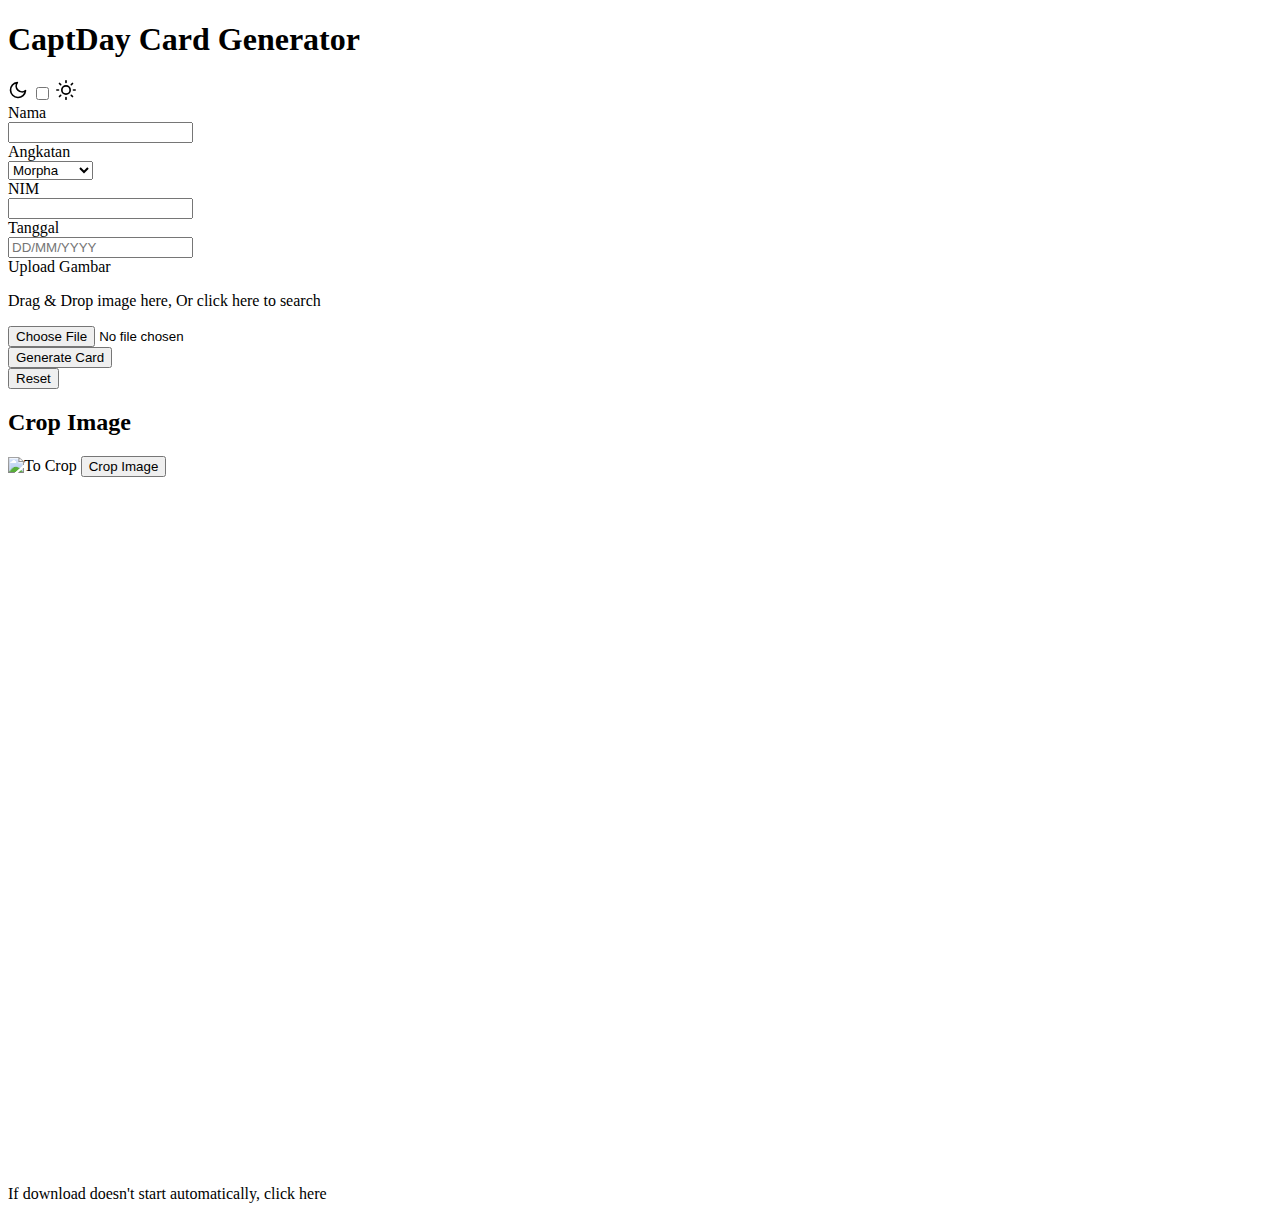
==== captday.html @ ca506af5 "update ui" ====
<!DOCTYPE html>
<html lang="en">
<head>
  <meta charset="UTF-8">
  <meta name="viewport" content="width=device-width, initial-scale=1.0">
  <title>Birthday Card Generator</title>
  <link href="https://cdnjs.cloudflare.com/ajax/libs/tailwindcss/2.2.19/tailwind.min.css" rel="stylesheet">
  <link rel="stylesheet" href="https://cdnjs.cloudflare.com/ajax/libs/cropperjs/1.5.12/cropper.min.css">
  <link rel="stylesheet" href="https://cdn.jsdelivr.net/npm/flatpickr/dist/flatpickr.min.css">
  <link
  href="https://fonts.googleapis.com/css2?family=Public+Sans:ital,wght@0,100..900;1,100..900&display=swap"
  rel="stylesheet"
  />
  <link
  href="https://cdn.jsdelivr.net/npm/daisyui@4.12.2/dist/full.min.css"
  rel="stylesheet"
  type="text/css"
/>
<script src="https://cdn.tailwindcss.com"></script>
</head>
<body class="bg-base-200 flex items-center justify-center h-screen">
  <div class="container mx-auto flex">
    <div class="left w-1/2 p-4  bg-base-100 rounded-lg shadow-lg p-6  card">
      <h1 class="text-3xl font-bold mb-6">CaptDay Card Generator</h1>
      <label class="flex cursor-pointer gap-2">
        <svg xmlns="http://www.w3.org/2000/svg" width="20" height="20" viewBox="0 0 24 24" fill="none" stroke="currentColor" stroke-width="2" stroke-linecap="round" stroke-linejoin="round"><path d="M21 12.79A9 9 0 1 1 11.21 3 7 7 0 0 0 21 12.79z"></path></svg>
        <input type="checkbox" value="light" class="toggle theme-controller"/>
        <svg xmlns="http://www.w3.org/2000/svg" width="20" height="20" viewBox="0 0 24 24" fill="none" stroke="currentColor" stroke-width="2" stroke-linecap="round" stroke-linejoin="round"><circle cx="12" cy="12" r="5"/><path d="M12 1v2M12 21v2M4.2 4.2l1.4 1.4M18.4 18.4l1.4 1.4M1 12h2M21 12h2M4.2 19.8l1.4-1.4M18.4 5.6l1.4-1.4"/></svg>
      </label>
      <form id="cardForm" class="grid grid-cols-2 gap-4 pt-4">
        <div>
          <div class="label">
            <span class="label-text">Nama</span>
          </div>
          <input type="text" id="name" name="name" class="input input-bordered w-full" required>
        </div>
        <div>
          <div class="label">
            <span class="label-text">Angkatan</span>
          </div>
          <select id="angkatan" name="angkatan" class="select select-bordered w-full" required>
            <option value="Morpha">Morpha</option>
            <option value="Nasatya">Nasatya</option>
            <option value="Nawasena">Nawasena</option>
          </select>
        </div>
        <div>
          <div class="label">
            <span class="label-text">NIM</span>
          </div>
          <input type="text" id="nim" name="nim" class="input input-bordered w-full" required>
        </div>
        <div>
          <div class="label">
            <span class="label-text">Tanggal</span>
          </div>
          <input type="text" id="date" name="date" placeholder="DD/MM/YYYY" class="input input-bordered w-full" required>
        </div>
        <div class="col-span-2">
          <div class="label">
            <span class="label-text">Upload Gambar</span>
          </div>
          <div id="dropArea" class="border-2 border-dashed border-gray-500 p-12 rounded flex items-center justify-center text-gray-500 cursor-pointer">
            <p>Drag & Drop image here, Or click here to search</p>
            <input type="file" id="upload" accept="image/*" class="hidden" required>
          </div>
        </div>
        <div class="col-span-2">
          <button type="submit" class="btn btn-wide btn-primary w-full">Generate Card</button>
        </div>
      </form>
      <button id="resetButton" class="btn btn-wide btn-error btn-outline w-full mt-3 hidden">Reset</button>
    </div>

    <div class="right w-1/2 p-4 flex justify-center">

      
      <div id="cropContainer" class="hidden">
        <h2 class="text-2xl font-bold mb-4">Crop Image</h2>
        <img id="imageToCrop" src="" alt="To Crop" class="max-w-full max-h-60 mx-auto">
        <button id="cropButton" class="my-2 btn btn-primary w-full">Crop Image</button>
      </div>
      <div>
        <canvas id="birthdayCard" width="1080" height="1920" class="hidden" style="width: 387px; height: 688px;"></canvas>
        <p id="download" class="mt-4 hidden"> If download doesn't start automatically, click <a id="downloadButton"  class="underline bold">here</a> </p>
      </div>
    </div>
  </div>
  <script src="https://cdnjs.cloudflare.com/ajax/libs/cropperjs/1.5.12/cropper.min.js"></script>
  <script src="https://cdn.jsdelivr.net/npm/flatpickr"></script>
  <script src="scripts.js"></script>
</body>
</html>
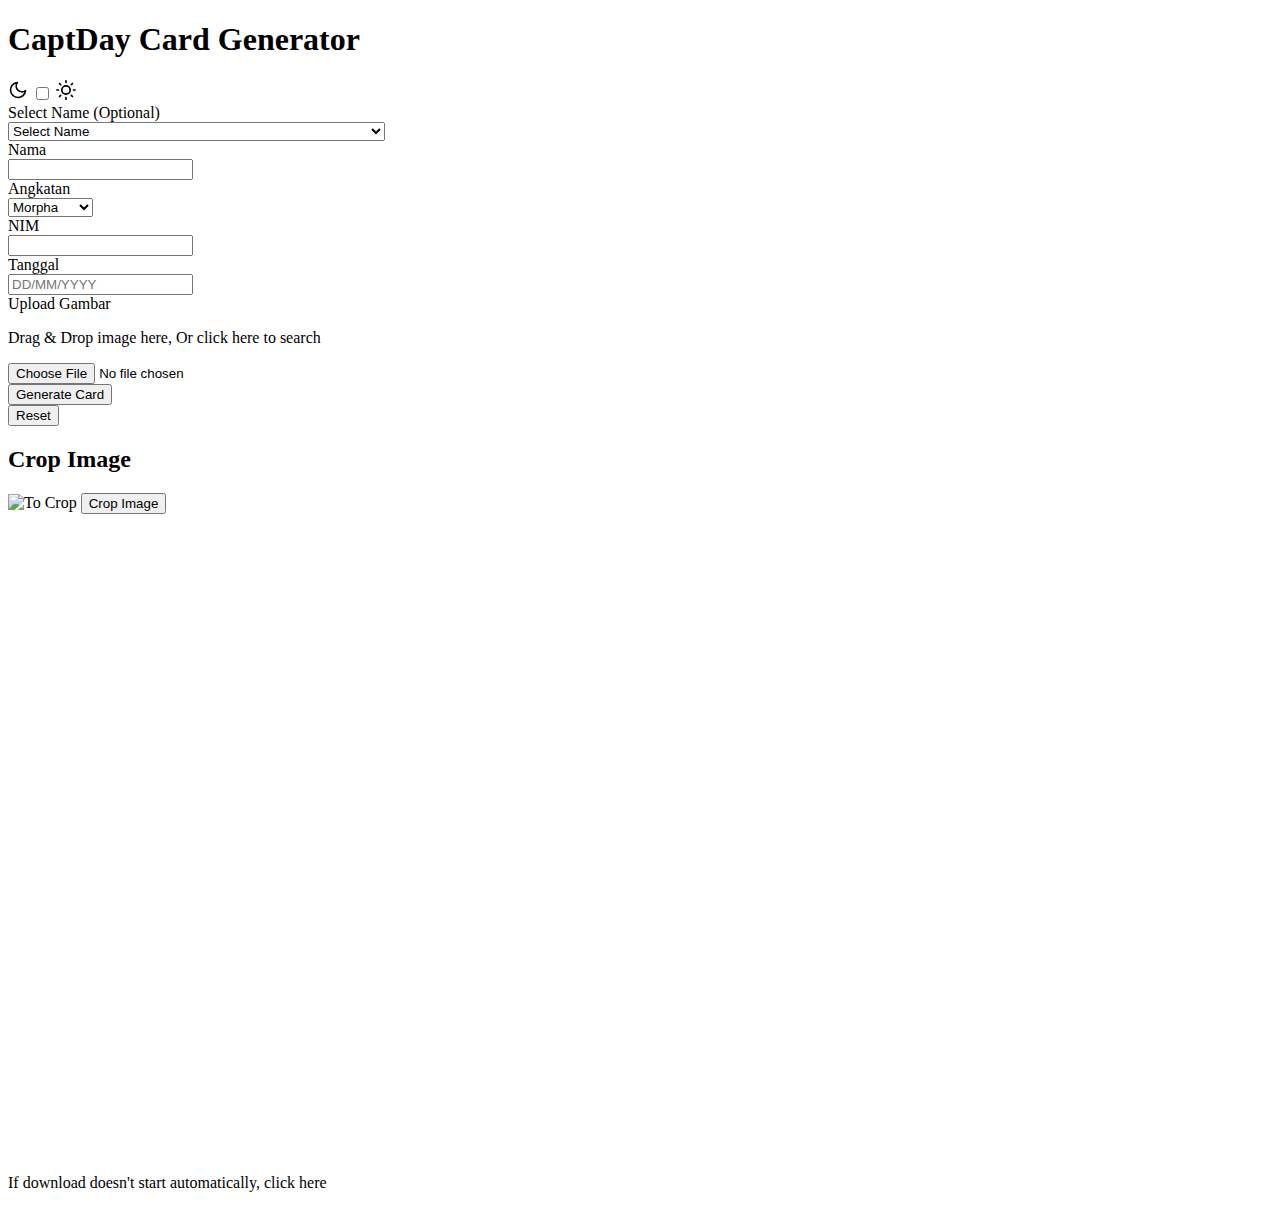
==== commit 1954f2b4: "finder feature" ====
--- a/captday.html
+++ b/captday.html
@@ -8,19 +8,19 @@
   <link rel="stylesheet" href="https://cdnjs.cloudflare.com/ajax/libs/cropperjs/1.5.12/cropper.min.css">
   <link rel="stylesheet" href="https://cdn.jsdelivr.net/npm/flatpickr/dist/flatpickr.min.css">
   <link
-  href="https://fonts.googleapis.com/css2?family=Public+Sans:ital,wght@0,100..900;1,100..900&display=swap"
-  rel="stylesheet"
+    href="https://fonts.googleapis.com/css2?family=Public+Sans:ital,wght@0,100..900;1,100..900&display=swap"
+    rel="stylesheet"
   />
   <link
-  href="https://cdn.jsdelivr.net/npm/daisyui@4.12.2/dist/full.min.css"
-  rel="stylesheet"
-  type="text/css"
-/>
-<script src="https://cdn.tailwindcss.com"></script>
+    href="https://cdn.jsdelivr.net/npm/daisyui@4.12.2/dist/full.min.css"
+    rel="stylesheet"
+    type="text/css"
+  />
+  <script src="https://cdn.tailwindcss.com"></script>
 </head>
 <body class="bg-base-200 flex items-center justify-center h-screen">
   <div class="container mx-auto flex">
-    <div class="left w-1/2 p-4  bg-base-100 rounded-lg shadow-lg p-6  card">
+    <div class="left w-1/2 p-4 bg-base-100 rounded-lg shadow-lg p-6 card">
       <h1 class="text-3xl font-bold mb-6">CaptDay Card Generator</h1>
       <label class="flex cursor-pointer gap-2">
         <svg xmlns="http://www.w3.org/2000/svg" width="20" height="20" viewBox="0 0 24 24" fill="none" stroke="currentColor" stroke-width="2" stroke-linecap="round" stroke-linejoin="round"><path d="M21 12.79A9 9 0 1 1 11.21 3 7 7 0 0 0 21 12.79z"></path></svg>
@@ -28,6 +28,15 @@
         <svg xmlns="http://www.w3.org/2000/svg" width="20" height="20" viewBox="0 0 24 24" fill="none" stroke="currentColor" stroke-width="2" stroke-linecap="round" stroke-linejoin="round"><circle cx="12" cy="12" r="5"/><path d="M12 1v2M12 21v2M4.2 4.2l1.4 1.4M18.4 18.4l1.4 1.4M1 12h2M21 12h2M4.2 19.8l1.4-1.4M18.4 5.6l1.4-1.4"/></svg>
       </label>
       <form id="cardForm" class="grid grid-cols-2 gap-4 pt-4">
+        <div class="col-span-2">
+          <div class="label">
+            <span class="label-text">Select Name (Optional)</span>
+          </div>
+          <select id="selectName" class="select select-bordered w-full">
+            <option value="">Select Name</option>
+            <!-- Options will be populated dynamically -->
+          </select>
+        </div>
         <div>
           <div class="label">
             <span class="label-text">Nama</span>
@@ -61,7 +70,7 @@
             <span class="label-text">Upload Gambar</span>
           </div>
           <div id="dropArea" class="border-2 border-dashed border-gray-500 p-12 rounded flex items-center justify-center text-gray-500 cursor-pointer">
-            <p>Drag & Drop image here, Or click here to search</p>
+            <p id="dropAreaText">Drag & Drop image here, Or click here to search</p>
             <input type="file" id="upload" accept="image/*" class="hidden" required>
           </div>
         </div>
@@ -73,16 +82,14 @@
     </div>
 
     <div class="right w-1/2 p-4 flex justify-center">
-
-      
       <div id="cropContainer" class="hidden">
         <h2 class="text-2xl font-bold mb-4">Crop Image</h2>
         <img id="imageToCrop" src="" alt="To Crop" class="max-w-full max-h-60 mx-auto">
         <button id="cropButton" class="my-2 btn btn-primary w-full">Crop Image</button>
       </div>
       <div>
-        <canvas id="birthdayCard" width="1080" height="1920" class="hidden" style="width: 387px; height: 688px;"></canvas>
-        <p id="download" class="mt-4 hidden"> If download doesn't start automatically, click <a id="downloadButton"  class="underline bold">here</a> </p>
+        <canvas id="birthdayCard" width="1080" height="1920" class="hidden" style="width: 360px; height: 640px;"></canvas>
+        <p id="download" class="mt-4 hidden"> If download doesn't start automatically, click <a id="downloadButton" class="underline bold">here</a> </p>
       </div>
     </div>
   </div>
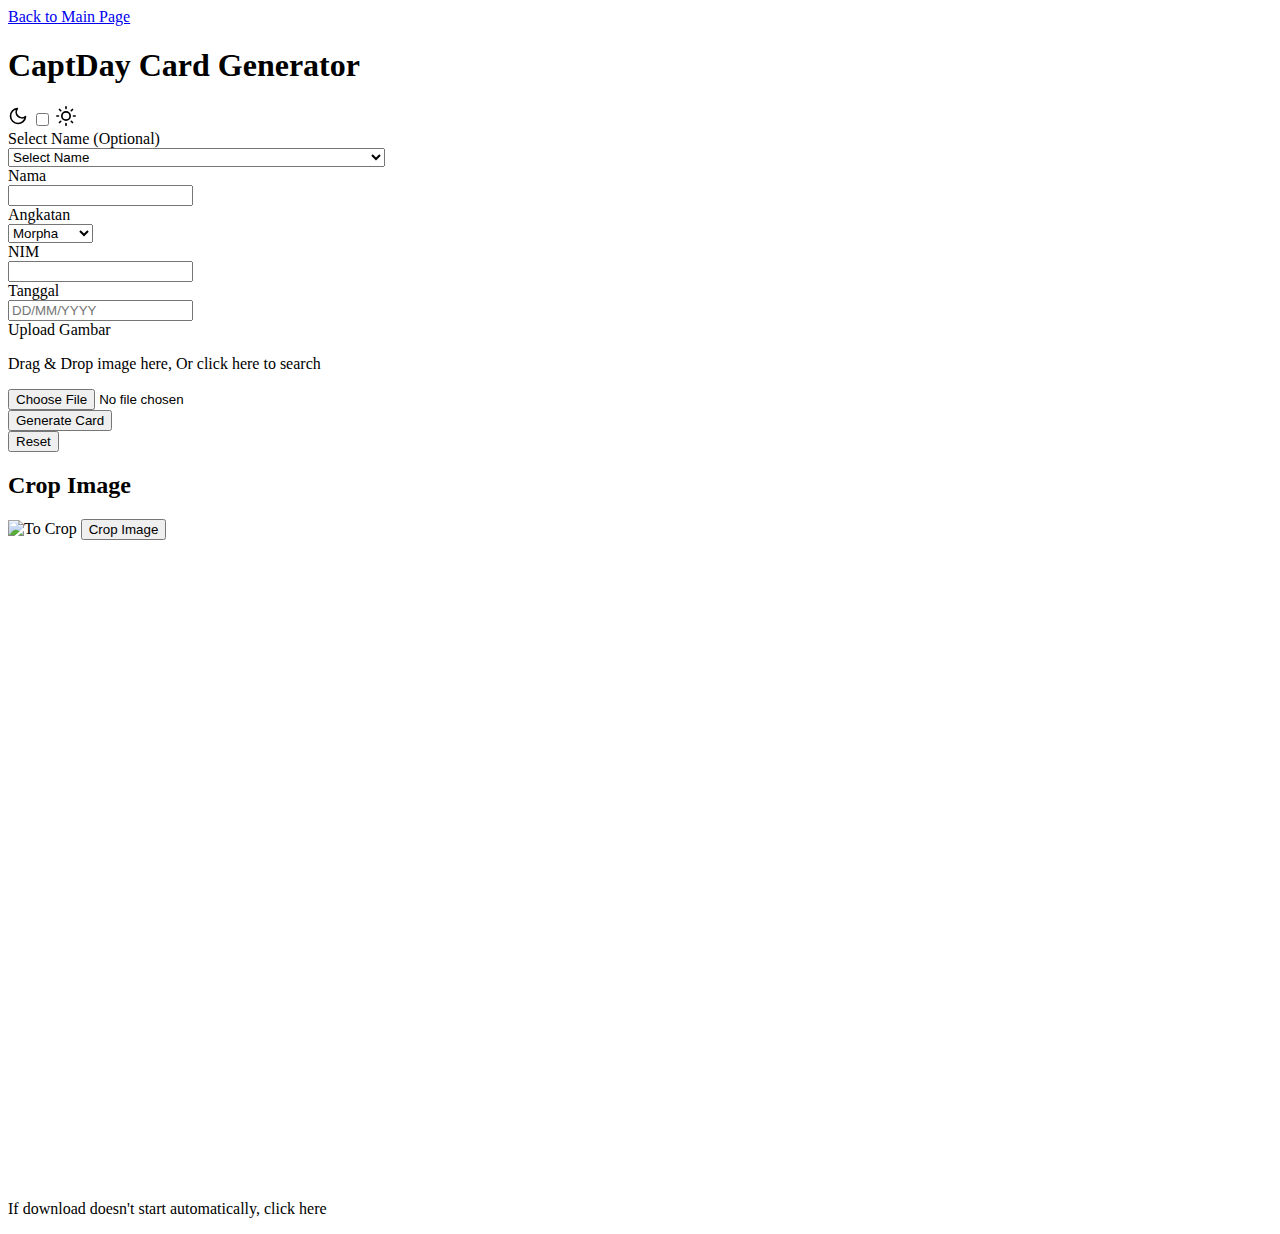
==== commit 5951a11f: "minor fix" ====
--- a/captday.html
+++ b/captday.html
@@ -21,7 +21,8 @@
 <body class="bg-base-200 flex items-center justify-center h-screen">
   <div class="container mx-auto flex">
     <div class="left w-1/2 p-4 bg-base-100 rounded-lg shadow-lg p-6 card">
-      <h1 class="text-3xl font-bold mb-6">CaptDay Card Generator</h1>
+       <a href="index.html" class="underline">Back to Main Page</a>
+      <h1 class="text-3xl font-bold mb-6 mt-2">CaptDay Card Generator</h1>
       <label class="flex cursor-pointer gap-2">
         <svg xmlns="http://www.w3.org/2000/svg" width="20" height="20" viewBox="0 0 24 24" fill="none" stroke="currentColor" stroke-width="2" stroke-linecap="round" stroke-linejoin="round"><path d="M21 12.79A9 9 0 1 1 11.21 3 7 7 0 0 0 21 12.79z"></path></svg>
         <input type="checkbox" value="light" class="toggle theme-controller"/>
@@ -79,6 +80,7 @@
         </div>
       </form>
       <button id="resetButton" class="btn btn-wide btn-error btn-outline w-full mt-3 hidden">Reset</button>
+      
     </div>
 
     <div class="right w-1/2 p-4 flex justify-center">
@@ -93,6 +95,7 @@
       </div>
     </div>
   </div>
+
   <script src="https://cdnjs.cloudflare.com/ajax/libs/cropperjs/1.5.12/cropper.min.js"></script>
   <script src="https://cdn.jsdelivr.net/npm/flatpickr"></script>
   <script src="scripts.js"></script>
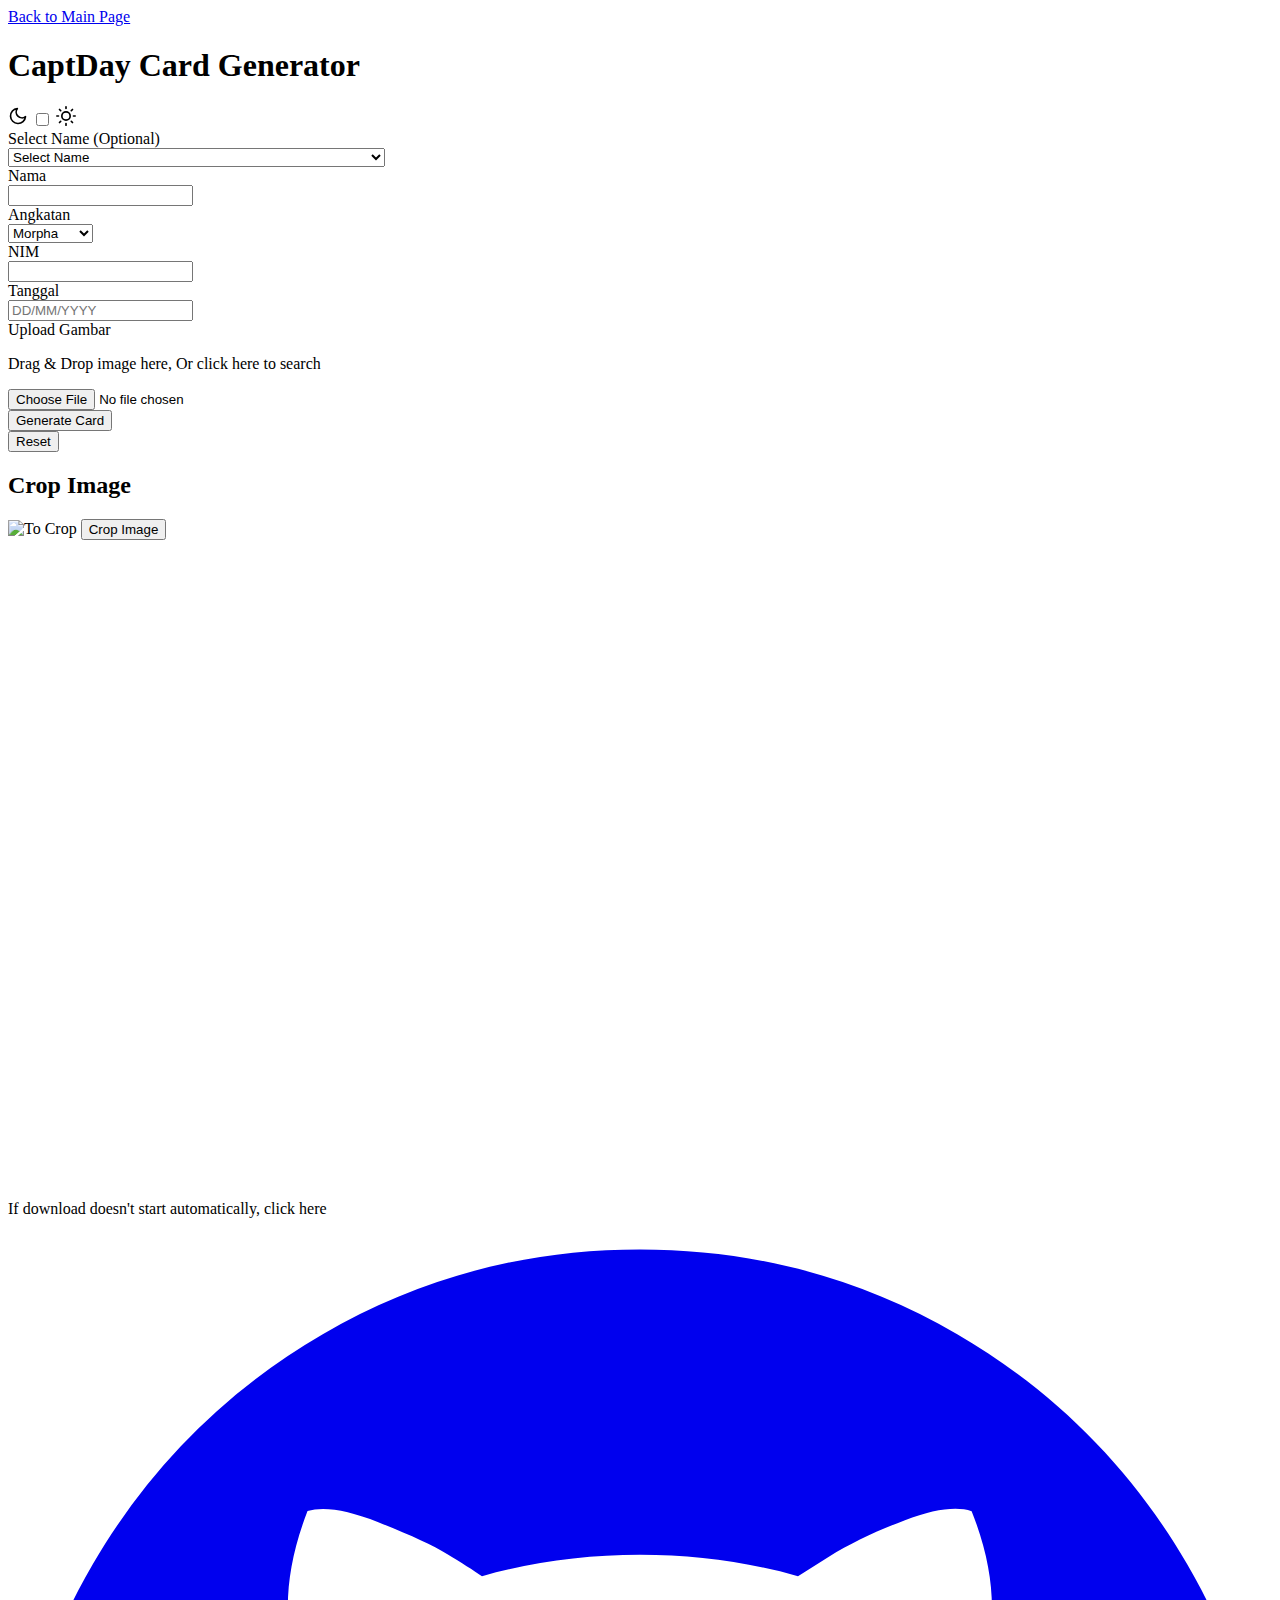
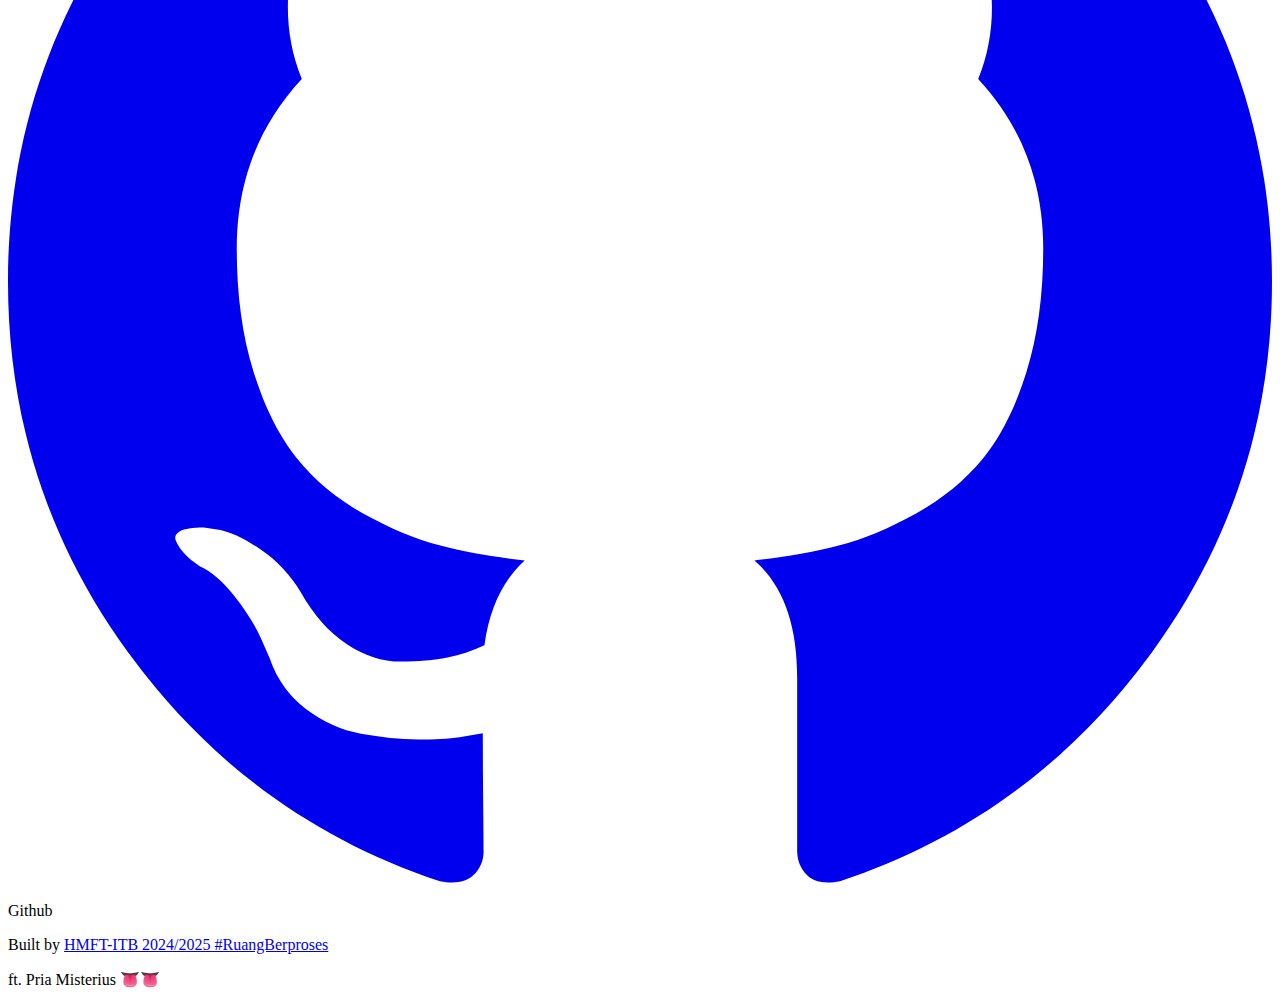
==== commit a3ac8f85: "mobile fix for selection" ====
--- a/captday.html
+++ b/captday.html
@@ -18,10 +18,10 @@
   />
   <script src="https://cdn.tailwindcss.com"></script>
 </head>
-<body class="bg-base-200 flex items-center justify-center h-screen">
-  <div class="container mx-auto flex">
-    <div class="left w-1/2 p-4 bg-base-100 rounded-lg shadow-lg p-6 card">
-       <a href="index.html" class="underline">Back to Main Page</a>
+<body class="bg-base-200 flex items-center justify-center min-h-screen">
+  <div class="container mx-auto flex flex-col lg:flex-row space-y-4 lg:space-y-0 lg:space-x-4 p-4">
+    <div class="left w-full lg:w-1/2 bg-base-100 rounded-lg shadow-lg p-6 card">
+      <a href="index.html" class="underline">Back to Main Page</a>
       <h1 class="text-3xl font-bold mb-6 mt-2">CaptDay Card Generator</h1>
       <label class="flex cursor-pointer gap-2">
         <svg xmlns="http://www.w3.org/2000/svg" width="20" height="20" viewBox="0 0 24 24" fill="none" stroke="currentColor" stroke-width="2" stroke-linecap="round" stroke-linejoin="round"><path d="M21 12.79A9 9 0 1 1 11.21 3 7 7 0 0 0 21 12.79z"></path></svg>
@@ -75,15 +75,14 @@
             <input type="file" id="upload" accept="image/*" class="hidden" required>
           </div>
         </div>
-        <div class="col-span-2">
+        <div class="col-span-2 ">
           <button type="submit" class="btn btn-wide btn-primary w-full">Generate Card</button>
         </div>
       </form>
       <button id="resetButton" class="btn btn-wide btn-error btn-outline w-full mt-3 hidden">Reset</button>
-      
     </div>
 
-    <div class="right w-1/2 p-4 flex justify-center">
+    <div class="right w-full lg:w-1/2 bg-base-100 rounded-lg shadow-lg p-6 flex-row justify-center">
       <div id="cropContainer" class="hidden">
         <h2 class="text-2xl font-bold mb-4">Crop Image</h2>
         <img id="imageToCrop" src="" alt="To Crop" class="max-w-full max-h-60 mx-auto">
@@ -93,8 +92,28 @@
         <canvas id="birthdayCard" width="1080" height="1920" class="hidden" style="width: 360px; height: 640px;"></canvas>
         <p id="download" class="mt-4 hidden"> If download doesn't start automatically, click <a id="downloadButton" class="underline bold">here</a> </p>
       </div>
+      <div>
+
+        <footer class=" right mt-8 text-center items-center flex flex-col justify-center items-center center">
+          <div class="flex justify-center text-center items-center">
+    
+            <a target="_blank" rel="noreferrer" href="https://github.com/nafimulyoo/hmftools">
+              <div className="inline-flex items-center justify-center whitespace-nowrap rounded-md text-sm font-medium transition-colors focus-visible:outline-none focus-visible:ring-1 focus-visible:ring-ring disabled:pointer-events-none disabled:opacity-50 hover:bg-accent hover:text-accent-foreground h-4 py-1 w-4 px-1">
+                <svg viewBox="0 0 438.549 438.549" class="h-8 w-8">
+                  <path fill="currentColor" d="M409.132 114.573c-19.608-33.596-46.205-60.194-79.798-79.8-33.598-19.607-70.277-29.408-110.063-29.408-39.781 0-76.472 9.804-110.063 29.408-33.596 19.605-60.192 46.204-79.8 79.8C9.803 148.168 0 184.854 0 224.63c0 47.78 13.94 90.745 41.827 128.906 27.884 38.164 63.906 64.572 108.063 79.227 5.14.954 8.945.283 11.419-1.996 2.475-2.282 3.711-5.14 3.711-8.562 0-.571-.049-5.708-.144-15.417a2549.81 2549.81 0 01-.144-25.406l-6.567 1.136c-4.187.767-9.469 1.092-15.846 1-6.374-.089-12.991-.757-19.842-1.999-6.854-1.231-13.229-4.086-19.13-8.559-5.898-4.473-10.085-10.328-12.56-17.556l-2.855-6.57c-1.903-4.374-4.899-9.233-8.992-14.559-4.093-5.331-8.232-8.945-12.419-10.848l-1.999-1.431c-1.332-.951-2.568-2.098-3.711-3.429-1.142-1.331-1.997-2.663-2.568-3.997-.572-1.335-.098-2.43 1.427-3.289 1.525-.859 4.281-1.276 8.28-1.276l5.708.853c3.807.763 8.516 3.042 14.133 6.851 5.614 3.806 10.229 8.754 13.846 14.842 4.38 7.806 9.657 13.754 15.846 17.847 6.184 4.093 12.419 6.136 18.699 6.136 6.28 0 11.704-.476 16.274-1.423 4.565-.952 8.848-2.383 12.847-4.285 1.713-12.758 6.377-22.559 13.988-29.41-10.848-1.14-20.601-2.857-29.264-5.14-8.658-2.286-17.605-5.996-26.835-11.14-9.235-5.137-16.896-11.516-22.985-19.126-6.09-7.614-11.088-17.61-14.987-29.979-3.901-12.374-5.852-26.648-5.852-42.826 0-23.035 7.52-42.637 22.557-58.817-7.044-17.318-6.379-36.732 1.997-58.24 5.52-1.715 13.706-.428 24.554 3.853 10.85 4.283 18.794 7.952 23.84 10.994 5.046 3.041 9.089 5.618 12.135 7.708 17.705-4.947 35.976-7.421 54.818-7.421s37.117 2.474 54.823 7.421l10.849-6.849c7.419-4.57 16.18-8.758 26.262-12.565 10.088-3.805 17.802-4.853 23.134-3.138 8.562 21.509 9.325 40.922 2.279 58.24 15.036 16.18 22.559 35.787 22.559 58.817 0 16.178-1.958 30.497-5.853 42.966-3.9 12.471-8.941 22.457-15.125 29.979-6.191 7.521-13.901 13.85-23.131 18.986-9.232 5.14-18.182 8.85-26.84 11.136-8.662 2.286-18.415 4.004-29.263 5.146 9.894 8.562 14.842 22.077 14.842 40.539v60.237c0 3.422 1.19 6.279 3.572 8.562 2.379 2.279 6.136 2.95 11.276 1.995 44.163-14.653 80.185-41.062 108.068-79.226 27.88-38.161 41.825-81.126 41.825-128.906-.01-39.771-9.818-76.454-29.414-110.049z"></path>
+                </svg>
+              </div>
+            </a>
+          </div>
+          <span>Github</span>
+          <p class="text-gray-600">Built by <a class="font-bold underline" href="https://www.instagram.com/hmft_itb/">HMFT-ITB 2024/2025 #RuangBerproses</a></p>
+          <p class="text-gray-600 italic">ft. Pria Misterius 👅👅</p>
+        </div>
+      </footer>
+    </div>
     </div>
   </div>
+
 
   <script src="https://cdnjs.cloudflare.com/ajax/libs/cropperjs/1.5.12/cropper.min.js"></script>
   <script src="https://cdn.jsdelivr.net/npm/flatpickr"></script>
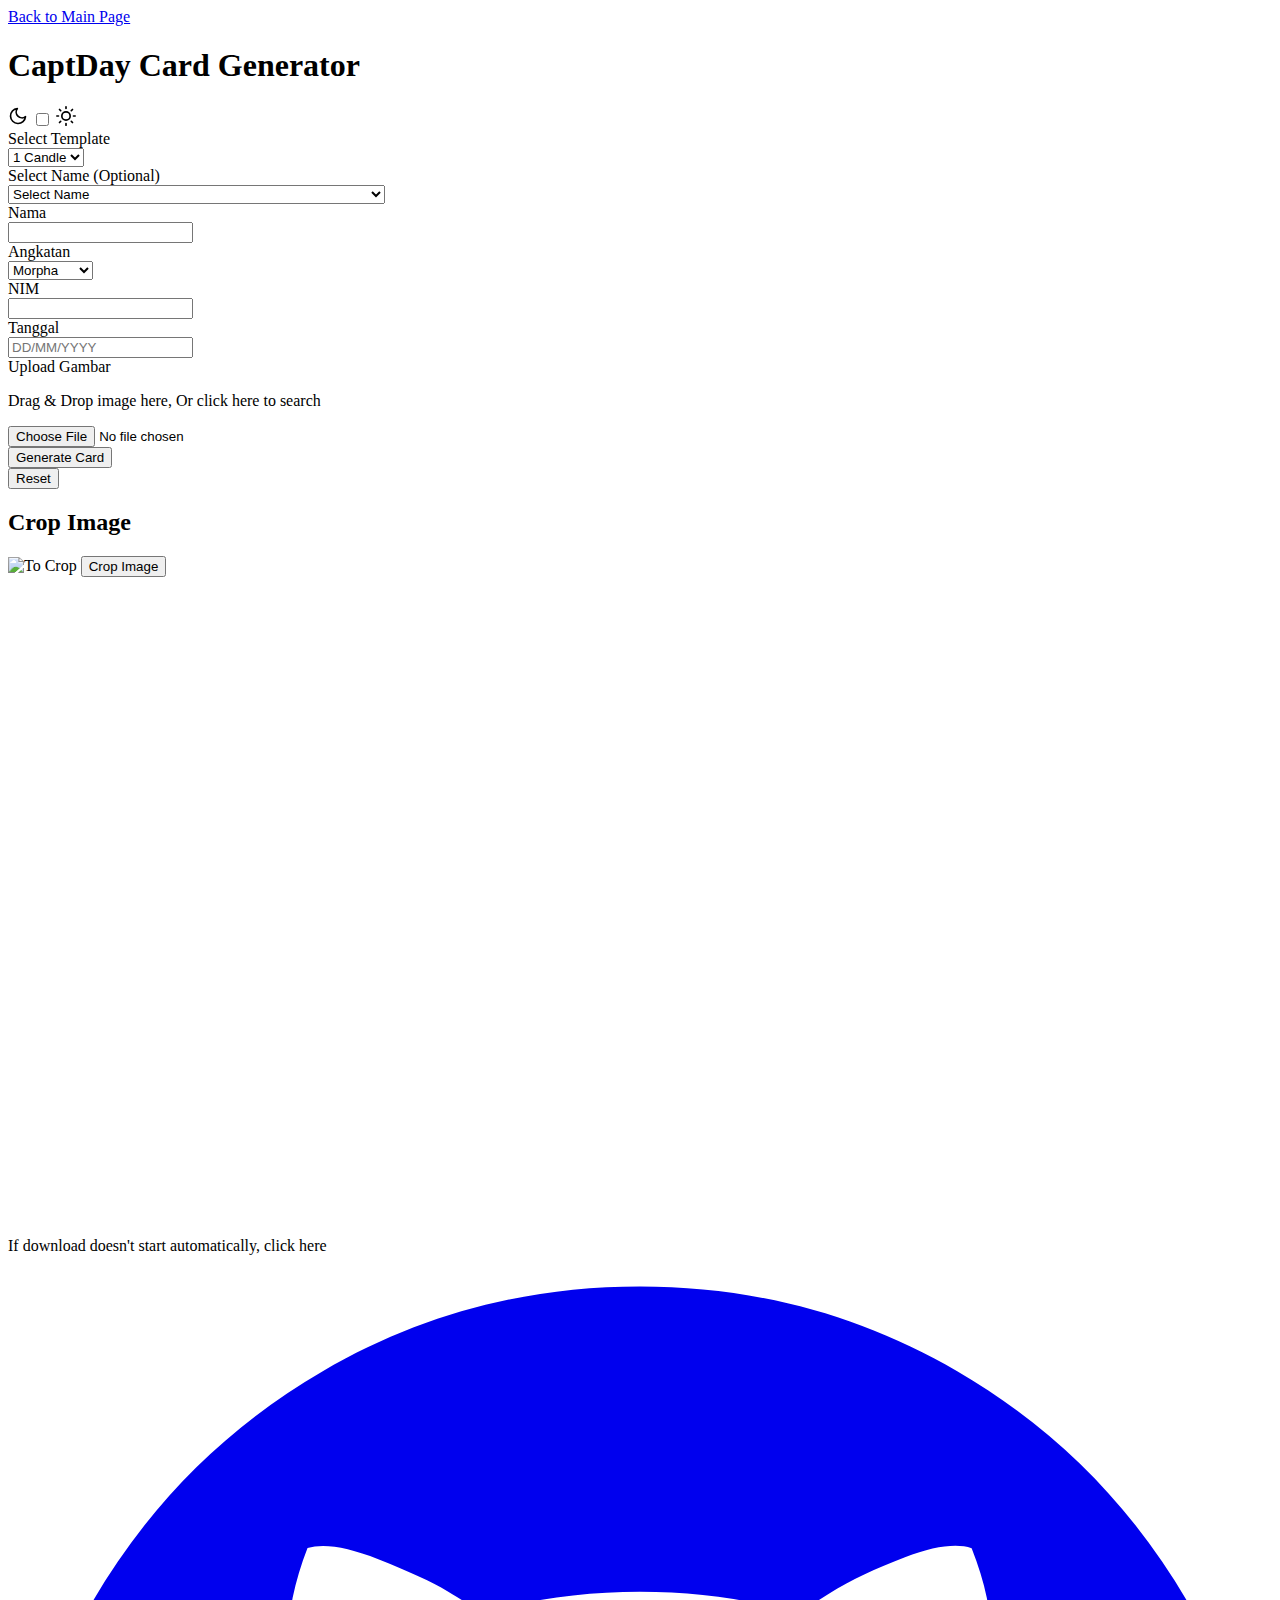
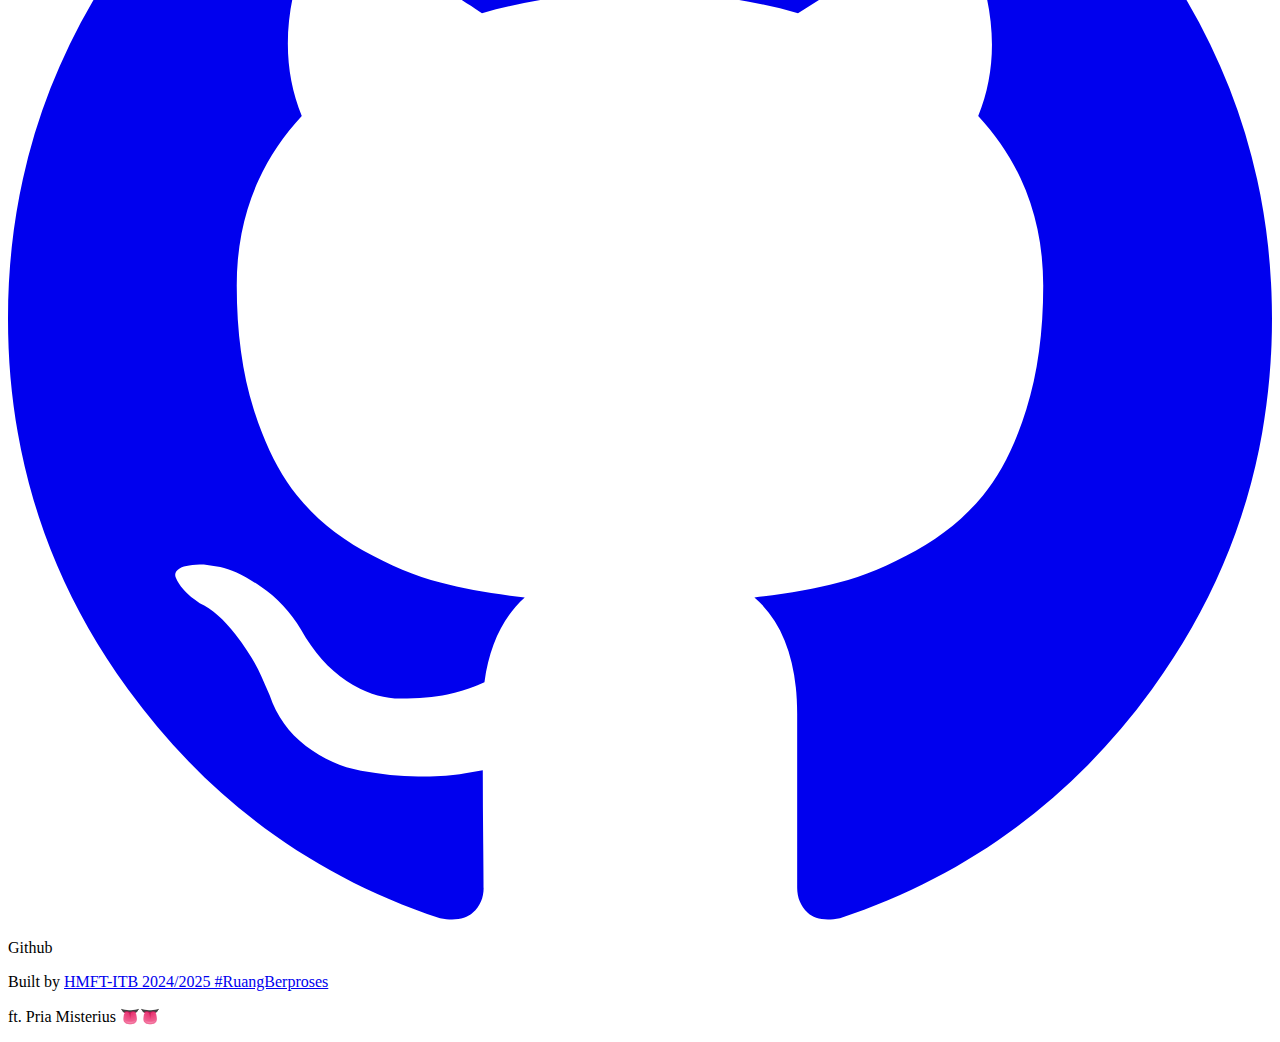
==== commit 9bc8fc75: "template selection" ====
--- a/captday.html
+++ b/captday.html
@@ -29,6 +29,19 @@
         <svg xmlns="http://www.w3.org/2000/svg" width="20" height="20" viewBox="0 0 24 24" fill="none" stroke="currentColor" stroke-width="2" stroke-linecap="round" stroke-linejoin="round"><circle cx="12" cy="12" r="5"/><path d="M12 1v2M12 21v2M4.2 4.2l1.4 1.4M18.4 18.4l1.4 1.4M1 12h2M21 12h2M4.2 19.8l1.4-1.4M18.4 5.6l1.4-1.4"/></svg>
       </label>
       <form id="cardForm" class="grid grid-cols-2 gap-4 pt-4">
+        <div class="col-span-2">
+          <div class="label">
+            <span class="label-text">Select Template</span>
+          </div>
+          <select id="selectTemplate" class="select select-bordered w-full">
+            <option value="template1">1 Candle</option>
+            <option value="template2">2 Candle</option>
+            <option value="template3">5 Candle</option>
+            <option value="template4">Balloon</option>
+            <option value="template5">Confetti</option>
+            <option value="template6">Special</option>
+          </select>
+        </div>
         <div class="col-span-2">
           <div class="label">
             <span class="label-text">Select Name (Optional)</span>
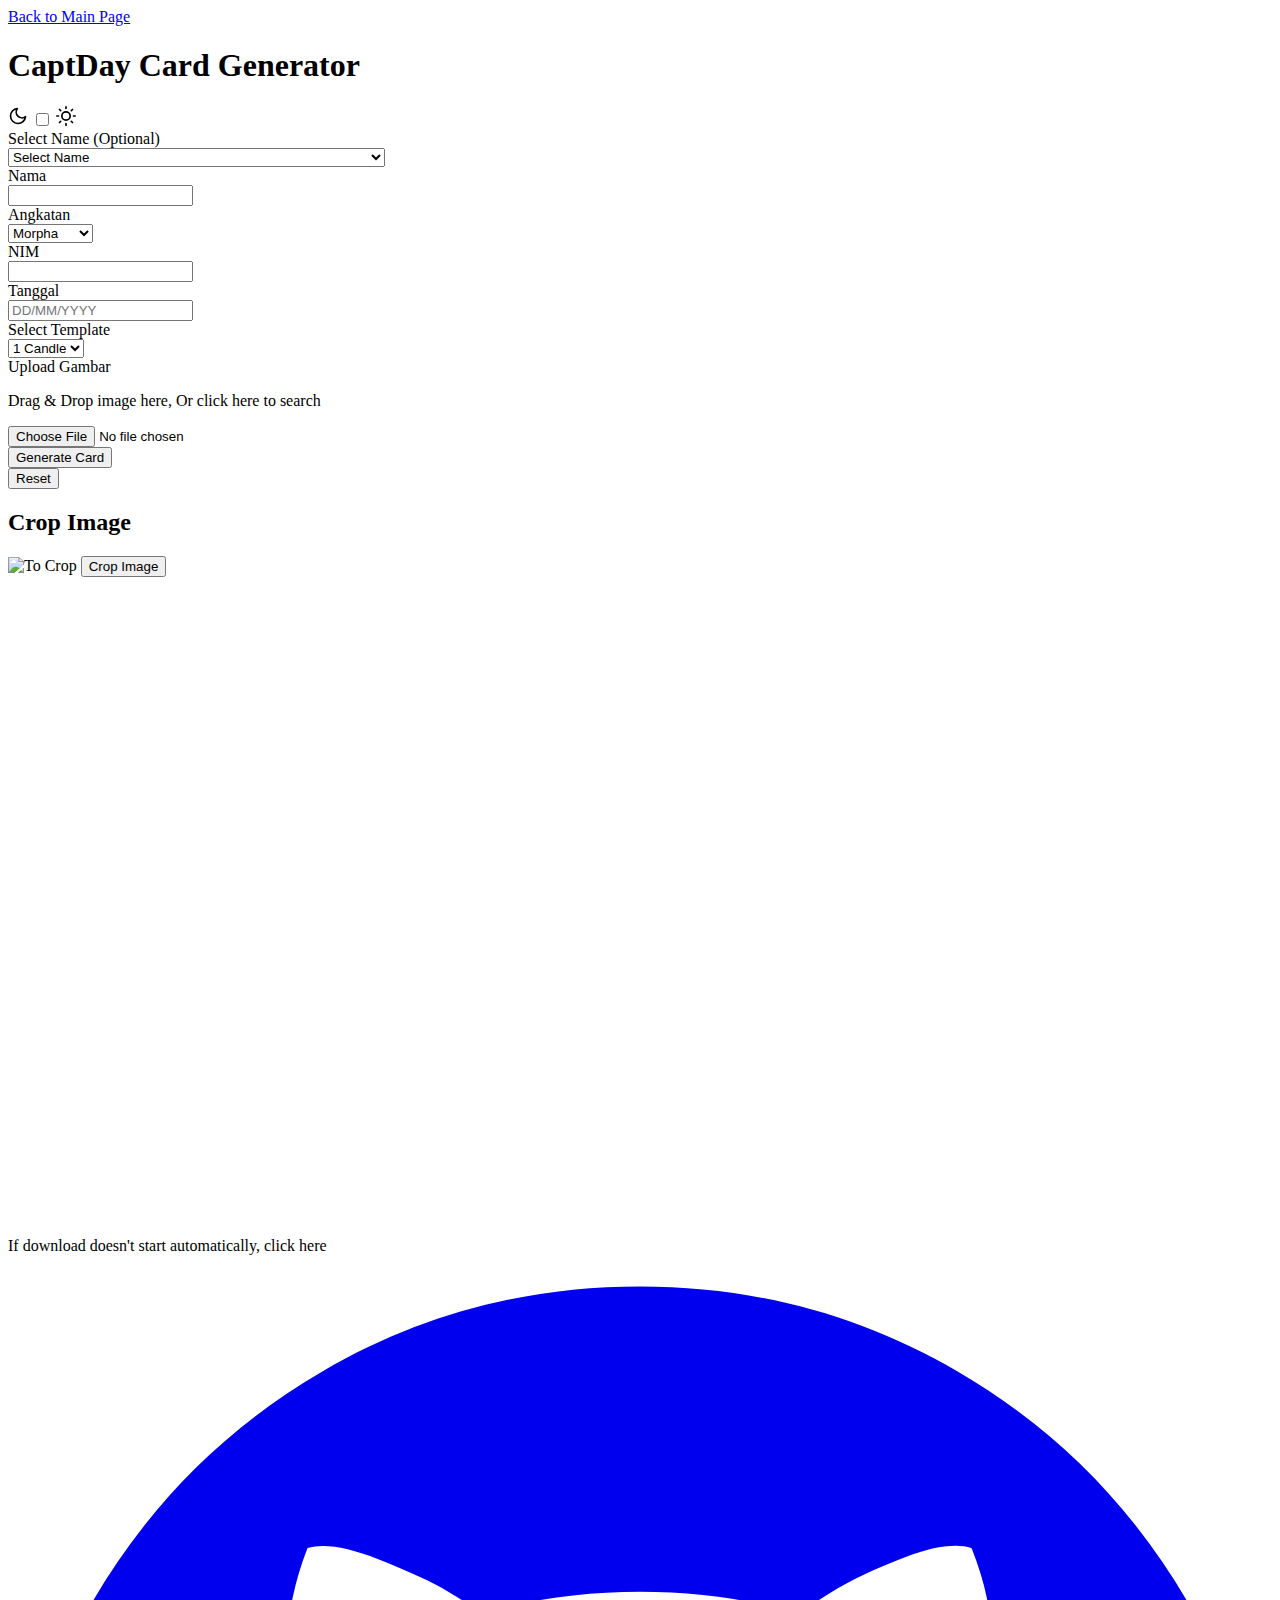
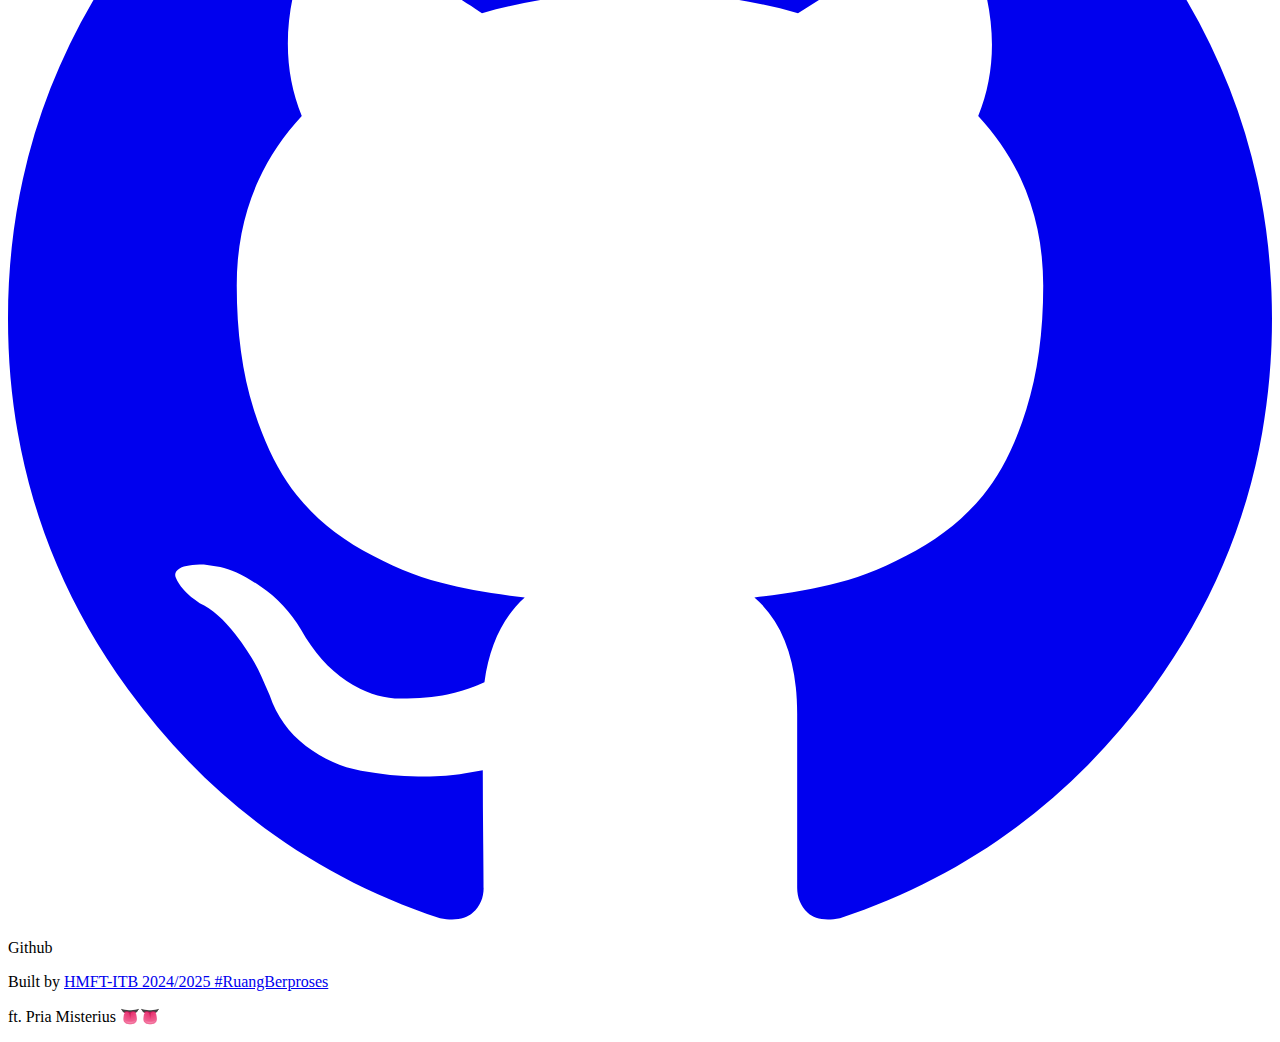
==== commit 655ffe05: "better ui" ====
--- a/captday.html
+++ b/captday.html
@@ -28,20 +28,7 @@
         <input type="checkbox" value="light" class="toggle theme-controller"/>
         <svg xmlns="http://www.w3.org/2000/svg" width="20" height="20" viewBox="0 0 24 24" fill="none" stroke="currentColor" stroke-width="2" stroke-linecap="round" stroke-linejoin="round"><circle cx="12" cy="12" r="5"/><path d="M12 1v2M12 21v2M4.2 4.2l1.4 1.4M18.4 18.4l1.4 1.4M1 12h2M21 12h2M4.2 19.8l1.4-1.4M18.4 5.6l1.4-1.4"/></svg>
       </label>
-      <form id="cardForm" class="grid grid-cols-2 gap-4 pt-4">
-        <div class="col-span-2">
-          <div class="label">
-            <span class="label-text">Select Template</span>
-          </div>
-          <select id="selectTemplate" class="select select-bordered w-full">
-            <option value="template1">1 Candle</option>
-            <option value="template2">2 Candle</option>
-            <option value="template3">5 Candle</option>
-            <option value="template4">Balloon</option>
-            <option value="template5">Confetti</option>
-            <option value="template6">Special</option>
-          </select>
-        </div>
+      <form id="cardForm" class="grid grid-cols-2 gap-2 pt-4">
         <div class="col-span-2">
           <div class="label">
             <span class="label-text">Select Name (Optional)</span>
@@ -78,6 +65,19 @@
             <span class="label-text">Tanggal</span>
           </div>
           <input type="text" id="date" name="date" placeholder="DD/MM/YYYY" class="input input-bordered w-full" required>
+        </div>
+        <div class="col-span-2">
+          <div class="label">
+            <span class="label-text">Select Template</span>
+          </div>
+          <select id="selectTemplate" class="select select-bordered w-full">
+            <option value="template1">1 Candle</option>
+            <option value="template2">2 Candle</option>
+            <option value="template3">5 Candle</option>
+            <option value="template4">Balloon</option>
+            <option value="template5">Confetti</option>
+            <option value="template6">Special</option>
+          </select>
         </div>
         <div class="col-span-2">
           <div class="label">
